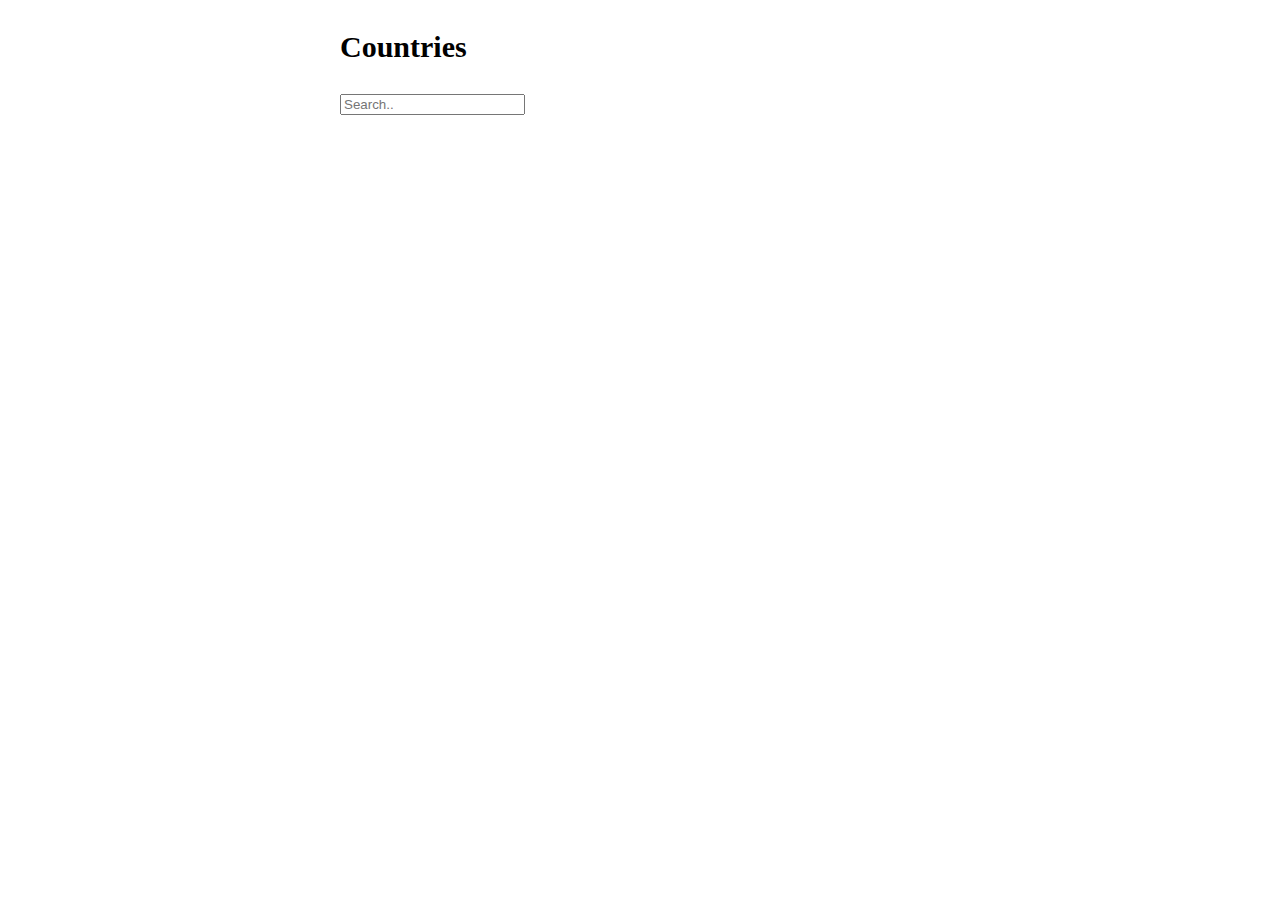
==== index.html @ a3085fd3 "Add files via upload" ====
<!DOCTYPE html>
<html lang="en">
    <head>
        <link rel="stylesheet" href="style.css">
    </head>
    <body>
        <p id="heading">Countries</p>
        <div id="search_box">
            <input type="text" placeholder="Search..">
        </div>
        <div id="display_container"></div>
        <script src="app.js"></script>
    </body>

</html>
---- style.css ----
.main_container {
    display: flex;
}
.action_btn_showmap, .action_btn_detail {
    height: 40px;
    width: 160px;
    color: blue;
    font-weight: 600;
    border-radius: 5px;
    border-color: blueviolet;
}

#country_detail {
    padding-left: 4px;
    border: 1ch;
    border-color: rgb(224, 224, 224);
}
#country_flag {
    margin: 4px;
    border: 2px;
    border-style: double;
    border-color: grey;
}


body{
    width: 50%;
    margin-left: auto;
    margin-right: auto;
 }

#heading{
    padding-left: 20px;
    font-size: 30px;
    font-weight: bold;
}

#search_box {
    padding-left: 20px;
    height: 20px;
    width: 40px;
}
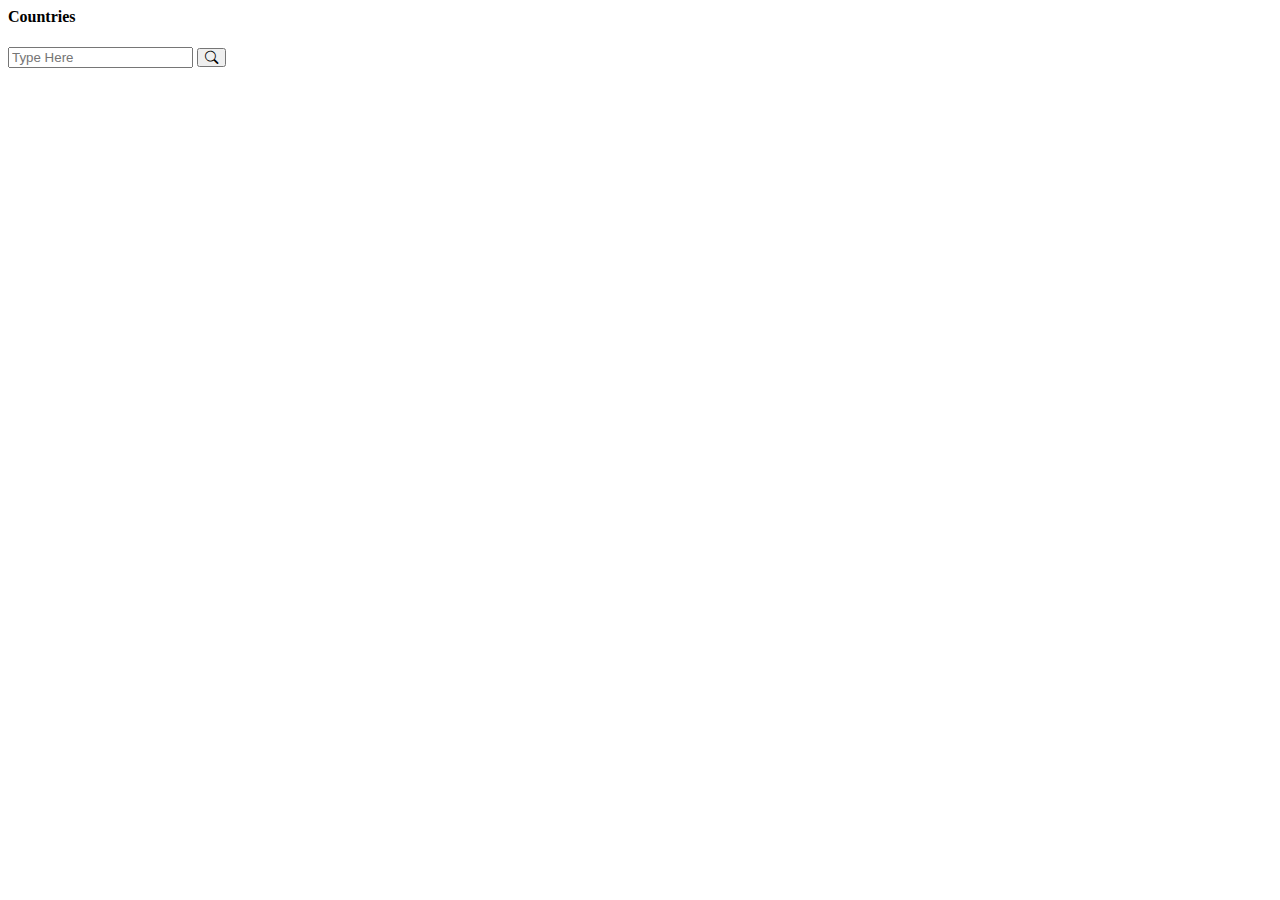
==== commit 9d022f09: "Add files via upload" ====
--- a/index.html
+++ b/index.html
@@ -1,15 +1,42 @@
-<!DOCTYPE html>
 <html lang="en">
-    <head>
-        <link rel="stylesheet" href="style.css">
-    </head>
-    <body>
-        <p id="heading">Countries</p>
-        <div id="search_box">
-            <input type="text" placeholder="Search..">
-        </div>
-        <div id="display_container"></div>
-        <script src="app.js"></script>
-    </body>
+
+<head>
+  <meta charset="utf-8">
+  <meta http-equiv="X-UA-Compatible" content="IE=edge">
+  <meta name="viewport" content="width=device-width, initial-scale=1.0">
+  <title>Countries</title>
+  <link rel="stylesheet" href="style.css">
+  <link rel="stylesheet" href="https://cdn.jsdelivr.net/npm/bootstrap-icons@1.10.3/font/bootstrap-icons.css">
+  <link href="https://cdn.jsdelivr.net/npm/bootstrap@5.3.0-alpha1/dist/css/bootstrap.min.css" rel="stylesheet"
+    integrity="sha384-GLhlTQ8iRABdZLl6O3oVMWSktQOp6b7In1Zl3/Jr59b6EGGoI1aFkw7cmDA6j6gD" crossorigin="anonymous">
+</head>
+
+<body onload="getapi()">
+  <div class="row mx-0 my-4 px-0 py-0">
+    <div class="col-lg-3 col-md-3 col-sm-1 col-xs-1 mx-0 my-0 px-0 py-0">
+    </div>
+    <div class="col-lg-6 col-md-6 col-sm-10 col-xs-10 mx-0 my-0 px-0 py-0">
+      <h4>Countries</h4>
+      <form class="tex-center d-flex" role="search">
+        <input id="search_box" onkeyup="search()" class="form-control me-2" type="search" placeholder="Type Here"
+          aria-label="Search">
+        <button class="btn btn-primary"><i class="bi bi-search"></i></button>
+      </form>
+      <div id="display_container"></div>
+    </div>
+    <div class="col-lg-3 col-md-3 col-sm-1 col-xs-10 mx-0 my-0 px-0 py-0">
+    </div>
+  </div>
+  <script src="https://cdn.jsdelivr.net/npm/bootstrap@5.3.0-alpha1/dist/js/bootstrap.bundle.min.js"
+    integrity="sha384-w76AqPfDkMBDXo30jS1Sgez6pr3x5MlQ1ZAGC+nuZB+EYdgRZgiwxhTBTkF7CXvN"
+    crossorigin="anonymous"></script>
+  <script src="https://code.jquery.com/jquery-3.2.1.slim.min.js"
+    integrity="sha384-KJ3o2DKtIkvYIK3UENzmM7KCkRr/rE9/Qpg6aAZGJwFDMVNA/GpGFF93hXpG5KkN"
+    crossorigin="anonymous"></script>
+  <script src="https://cdn.jsdelivr.net/npm/popper.js@1.12.9/dist/umd/popper.min.js"
+    integrity="sha384-ApNbgh9B+Y1QKtv3Rn7W3mgPxhU9K/ScQsAP7hUibX39j7fakFPskvXusvfa0b4Q"
+    crossorigin="anonymous"></script>
+  <script defer src="app.js"></script>
+</body>
 
 </html>--- a/style.css
+++ b/style.css
@@ -1,42 +1,4 @@
-.main_container {
-    display: flex;
-}
-.action_btn_showmap, .action_btn_detail {
-    height: 40px;
-    width: 160px;
-    color: blue;
-    font-weight: 600;
-    border-radius: 5px;
-    border-color: blueviolet;
-}
-
-#country_detail {
-    padding-left: 4px;
-    border: 1ch;
-    border-color: rgb(224, 224, 224);
-}
-#country_flag {
-    margin: 4px;
-    border: 2px;
-    border-style: double;
-    border-color: grey;
-}
-
-
-body{
-    width: 50%;
-    margin-left: auto;
-    margin-right: auto;
- }
-
-#heading{
-    padding-left: 20px;
-    font-size: 30px;
-    font-weight: bold;
-}
-
-#search_box {
-    padding-left: 20px;
-    height: 20px;
-    width: 40px;
+a {
+    color: #000000;
+    text-decoration: none;
 }